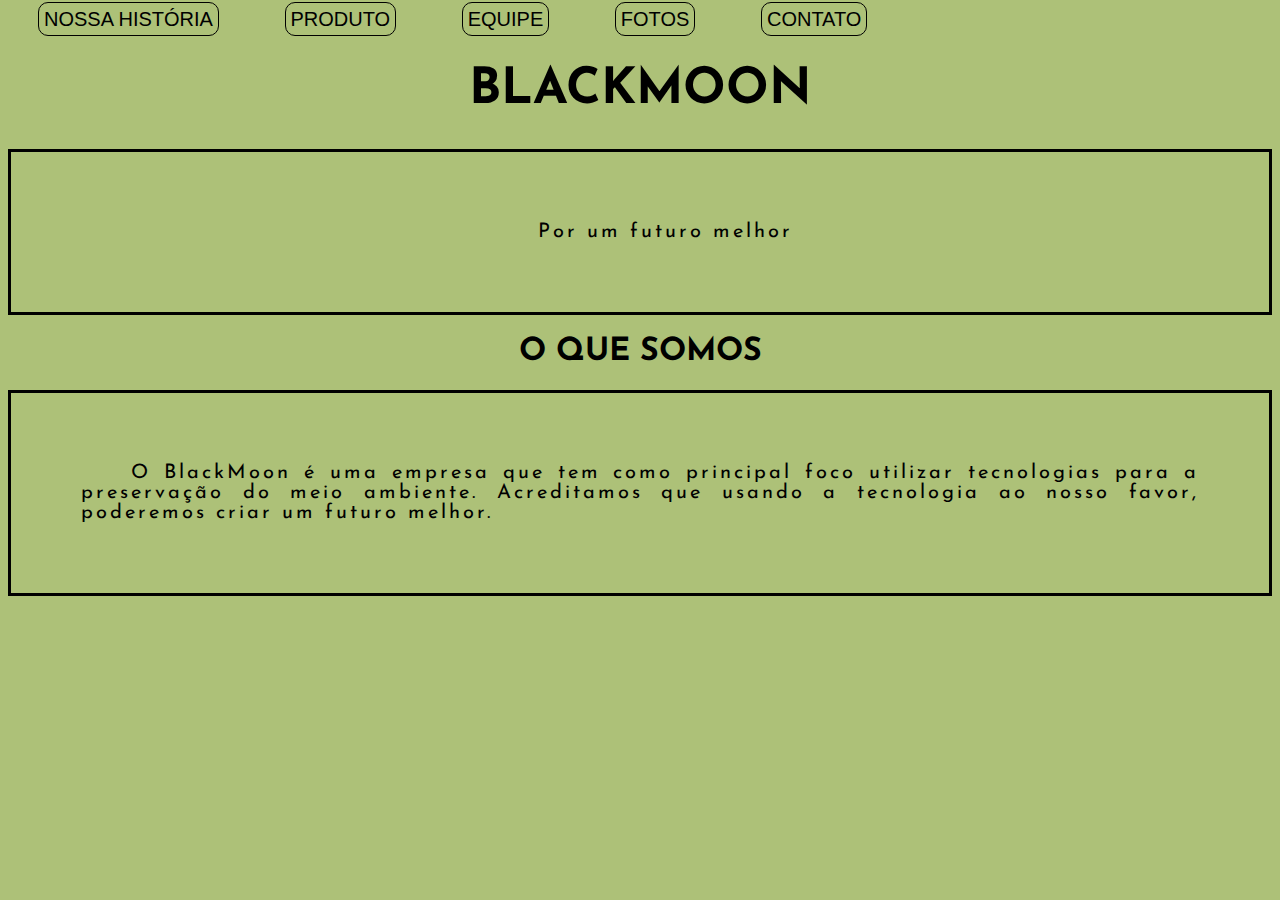
==== index.html @ 545b8e76 "Update index.html" ====
<html lang="pt-br">
	<head>
    <meta charset="UTF-8">
    <meta http-equiv="X-UA-Compatible" content="IE=edge">
    <meta name="viewport" content="width=device-width, initial-scale=1.0">	
    	<title>Site Blackmoon</title>
        <link rel="stylesheet" href="/CSS/estilo.css">
  
     </head>
<!DOCTYPE html>
<html>
<body style="background-color:#ADC178;">
<div style="font-family:'Raleway', sans-serif; font-size: 20px;">
        <a href="pagina.html" style="margin: 30px; padding: 5px; border: 1px solid black; border-radius: 10px; color:black; text-decoration: none;">NOSSA HISTÓRIA</a>
        <a href="http://google.com/" style="margin: 30px; padding: 5px; border: 1px solid black; border-radius: 10px; color:black; text-decoration: none;">PRODUTO</a>
        <a href="http://google.com/" style="margin: 30px; padding: 5px; border: 1px solid black; border-radius: 10px; color:black; text-decoration: none;">EQUIPE</a>
	<a href="http://google.com/" style="margin: 30px; padding: 5px;border: 1px solid black; border-radius: 10px; color:black; text-decoration: none;">FOTOS</a>
       <a href="http://google.com/" style="margin: 30px; padding: 5px; color:black; border-radius: 10px; border: 1px solid black; text-decoration: none;">CONTATO</a>
	<style>
a:hover {
  background-color:white;
}
</style>
    </div>	    
	   
<html>
<head>

<h1 style= "font-size: 50px;text-align:center";>BLACKMOON</h1>

<p style="text-align:center;">Por um futuro melhor</p>

</body>
</html>	
	
<!DOCTYPE html>
<html>
<head>
<style>

h1 {
  text-align: center;
  text-transform: uppercase;

}

p {
  text-indent: 50px;
  text-align: justify;
  letter-spacing: 3px;
 border-width: medium;
  border-style: solid;
  border-color: black;
  padding: 70px;
font-size: 20px;
}

a {
  text-decoration: none;
  
}
</style>
</head>
<body>
	
<div>
  <h1>O que somos</h1>
 <p>O BlackMoon é uma empresa que tem como principal foco utilizar tecnologias para a preservação do meio ambiente. Acreditamos que usando a tecnologia ao nosso favor, poderemos criar um futuro melhor.</p>
</div>

</body>
</html>
---- CSS/estilo.css ----
@import url('https://fonts.googleapis.com/css2?family=Josefin+Sans&display=swap');
@import url('https://fonts.googleapis.com/css2?family=Josefin+Sans:wght@100&display=swap');
h1 {
  font-family: 'Josefin Sans', sans-serif;
 
}
p{
 font-family: 'Josefin Sans', sans-serif;
}
a {
Color:	#000000;
}
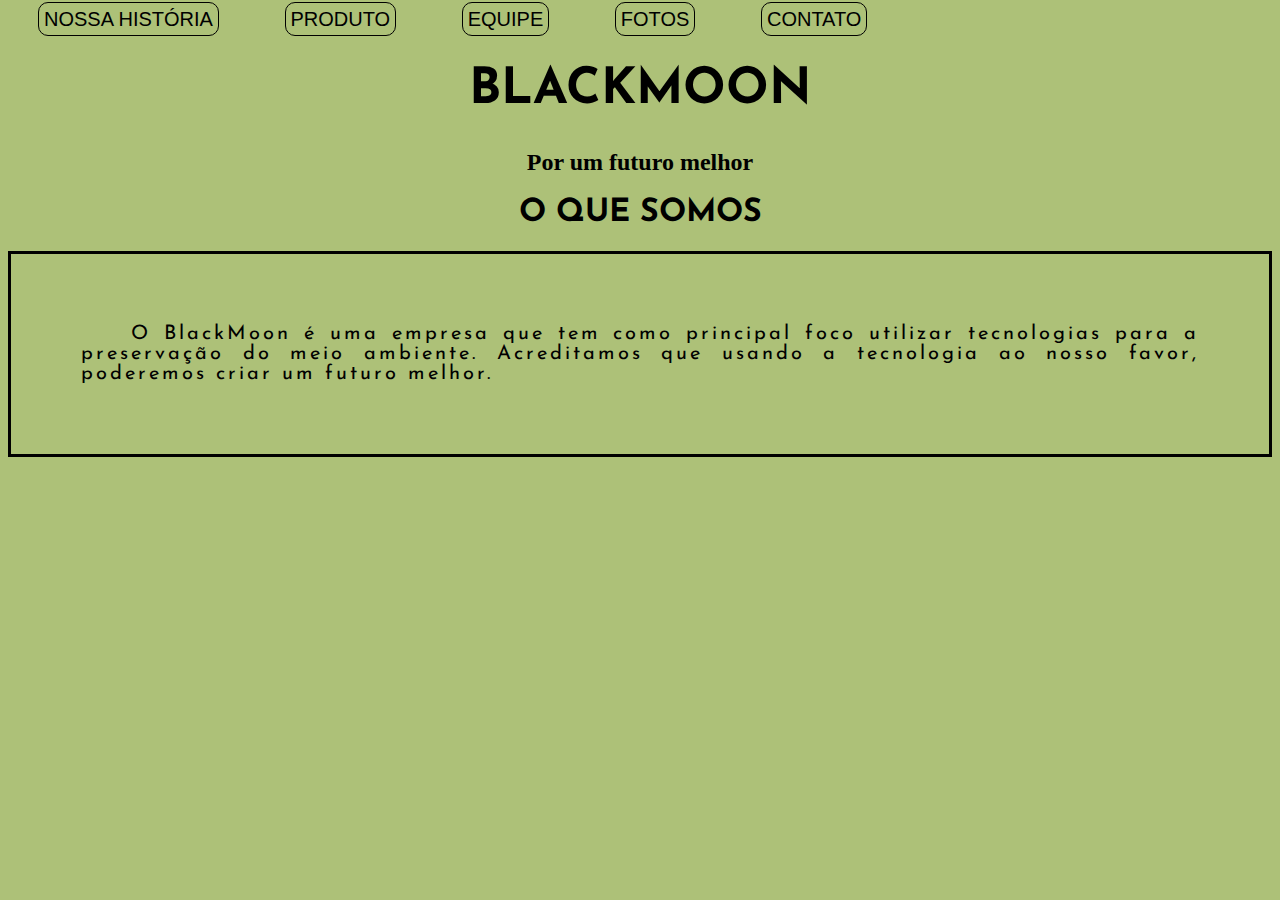
==== commit 5fcfdc47: "Update index.html" ====
--- a/index.html
+++ b/index.html
@@ -12,10 +12,10 @@
 <body style="background-color:#ADC178;">
 <div style="font-family:'Raleway', sans-serif; font-size: 20px;">
         <a href="pagina.html" style="margin: 30px; padding: 5px; border: 1px solid black; border-radius: 10px; color:black; text-decoration: none;">NOSSA HISTÓRIA</a>
-        <a href="http://google.com/" style="margin: 30px; padding: 5px; border: 1px solid black; border-radius: 10px; color:black; text-decoration: none;">PRODUTO</a>
-        <a href="http://google.com/" style="margin: 30px; padding: 5px; border: 1px solid black; border-radius: 10px; color:black; text-decoration: none;">EQUIPE</a>
-	<a href="http://google.com/" style="margin: 30px; padding: 5px;border: 1px solid black; border-radius: 10px; color:black; text-decoration: none;">FOTOS</a>
-       <a href="http://google.com/" style="margin: 30px; padding: 5px; color:black; border-radius: 10px; border: 1px solid black; text-decoration: none;">CONTATO</a>
+        <a href="pagina.html" style="margin: 30px; padding: 5px; border: 1px solid black; border-radius: 10px; color:black; text-decoration: none;">PRODUTO</a>
+        <a href="pagina.html" style="margin: 30px; padding: 5px; border: 1px solid black; border-radius: 10px; color:black; text-decoration: none;">EQUIPE</a>
+	<a href="pagina.html" style="margin: 30px; padding: 5px;border: 1px solid black; border-radius: 10px; color:black; text-decoration: none;">FOTOS</a>
+       <a href="pagina.html" style="margin: 30px; padding: 5px; color:black; border-radius: 10px; border: 1px solid black; text-decoration: none;">CONTATO</a>
 	<style>
 a:hover {
   background-color:white;
@@ -28,7 +28,7 @@
 
 <h1 style= "font-size: 50px;text-align:center";>BLACKMOON</h1>
 
-<p style="text-align:center;">Por um futuro melhor</p>
+<h2 style="text-align:center;">Por um futuro melhor</h2>
 
 </body>
 </html>	
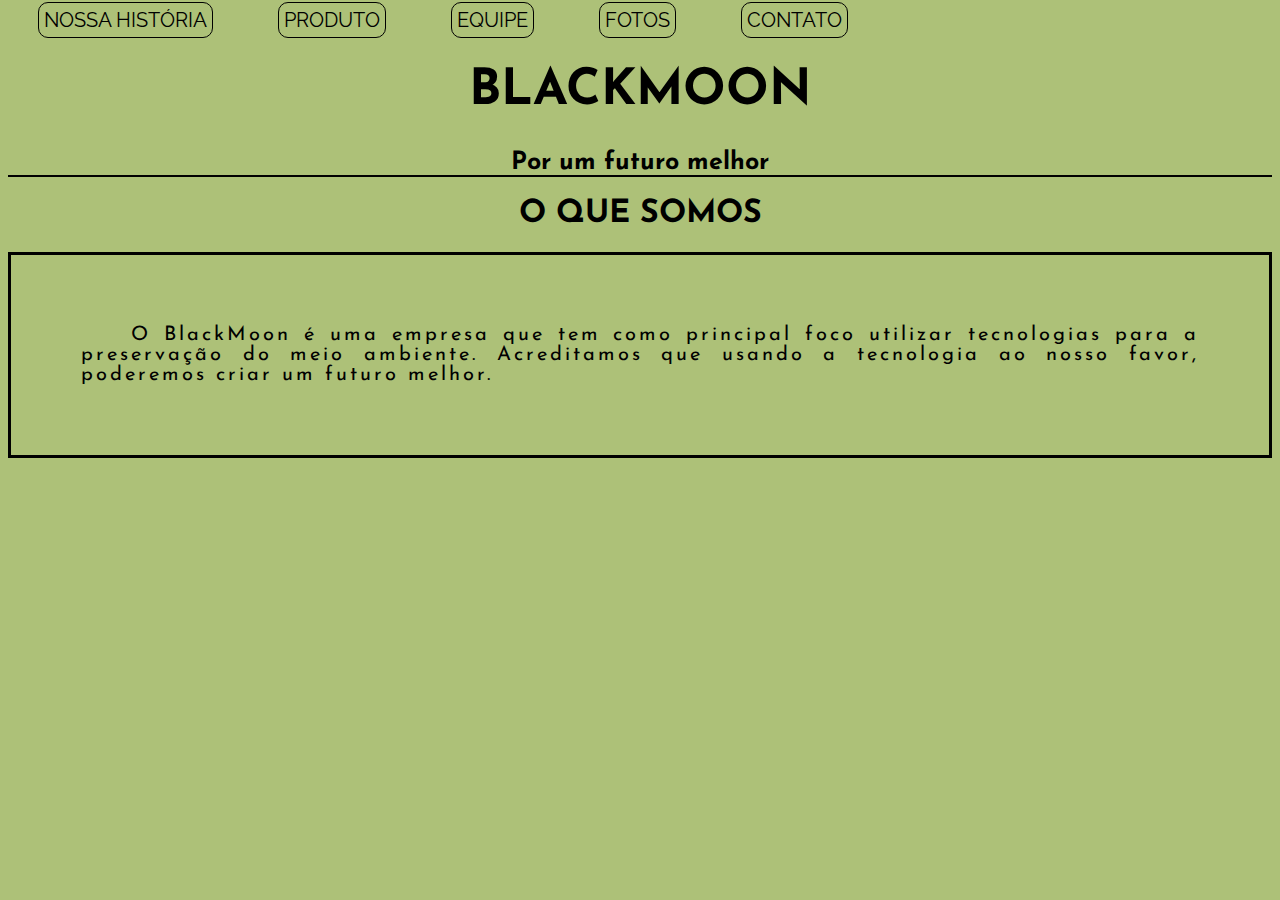
==== commit 74d7af26: "Update index.html" ====
--- a/index.html
+++ b/index.html
@@ -54,7 +54,15 @@
   padding: 70px;
 font-size: 20px;
 }
-
+	
+h2 {
+	font-size: 25px;
+	 border-style: solid;
+  border-bottom-width: 2px;
+  border-top-width: 0;
+  border-right-width: 0;
+  border-left-width: 0;
+	}
 a {
   text-decoration: none;
   
--- a/CSS/estilo.css
+++ b/CSS/estilo.css
@@ -1,4 +1,5 @@
 @import url('https://fonts.googleapis.com/css2?family=Josefin+Sans&display=swap');
+@import url('https://fonts.googleapis.com/css2?family=Raleway:wght@300&display=swap');
 @import url('https://fonts.googleapis.com/css2?family=Josefin+Sans:wght@100&display=swap');
 h1 {
   font-family: 'Josefin Sans', sans-serif;
@@ -7,6 +8,10 @@
 p{
  font-family: 'Josefin Sans', sans-serif;
 }
-a {
-Color:	#000000;
+a{
+Color:#000000;
 }
+h2{
+  font-family: 'Josefin Sans', sans-serif;
+  
+}
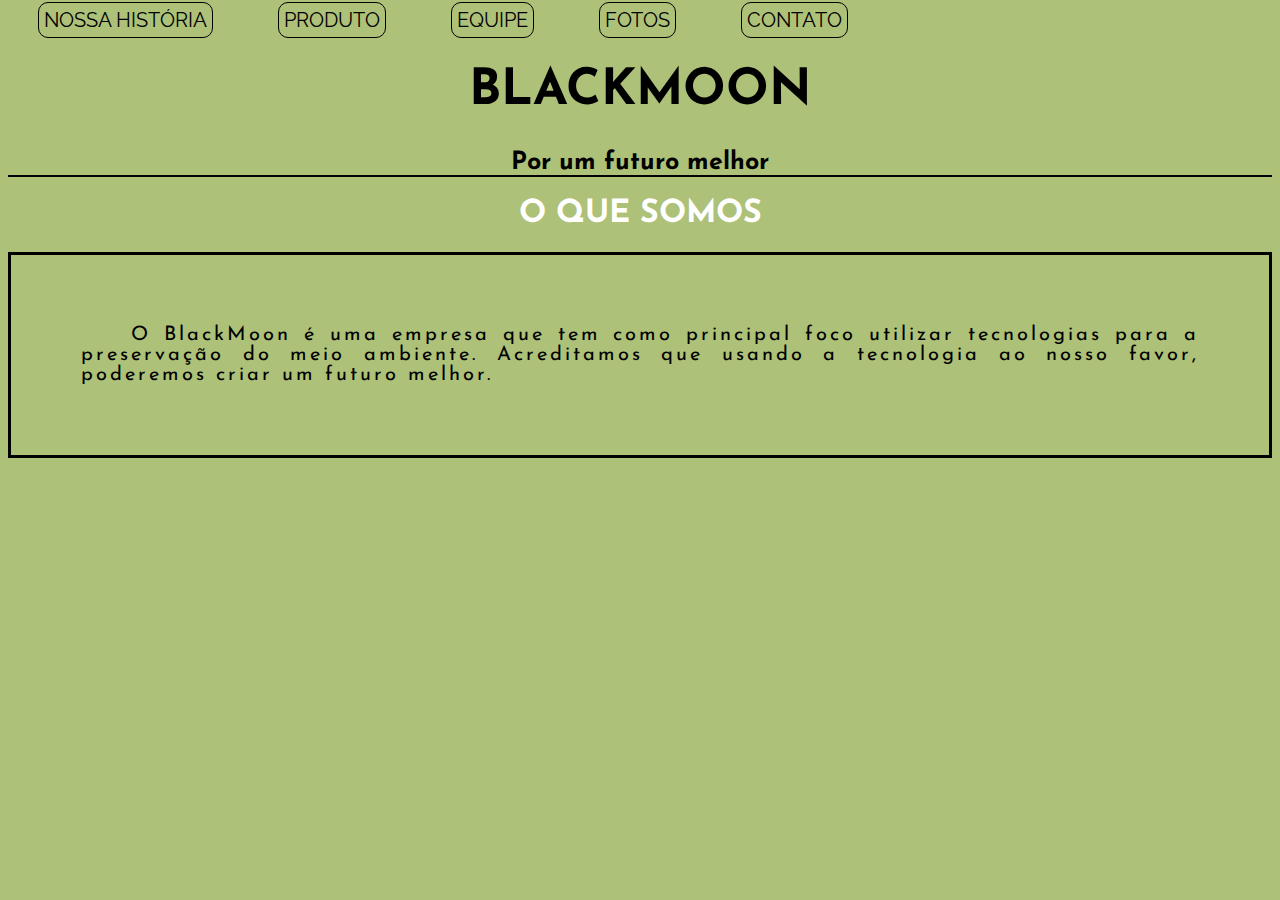
==== commit 99870014: "Update index.html" ====
--- a/index.html
+++ b/index.html
@@ -11,11 +11,11 @@
 <html>
 <body style="background-color:#ADC178;">
 <div style="font-family:'Raleway', sans-serif; font-size: 20px;">
-        <a href="pagina.html" style="margin: 30px; padding: 5px; border: 1px solid black; border-radius: 10px; color:black; text-decoration: none;">NOSSA HISTÓRIA</a>
-        <a href="pagina.html" style="margin: 30px; padding: 5px; border: 1px solid black; border-radius: 10px; color:black; text-decoration: none;">PRODUTO</a>
-        <a href="pagina.html" style="margin: 30px; padding: 5px; border: 1px solid black; border-radius: 10px; color:black; text-decoration: none;">EQUIPE</a>
-	<a href="pagina.html" style="margin: 30px; padding: 5px;border: 1px solid black; border-radius: 10px; color:black; text-decoration: none;">FOTOS</a>
-       <a href="pagina.html" style="margin: 30px; padding: 5px; color:black; border-radius: 10px; border: 1px solid black; text-decoration: none;">CONTATO</a>
+        <a href="nossa história.html" style="margin: 30px; padding: 5px; border: 1px solid black; border-radius: 10px; color:black; text-decoration: none;">NOSSA HISTÓRIA</a>
+        <a href="produto.html" style="margin: 30px; padding: 5px; border: 1px solid black; border-radius: 10px; color:black; text-decoration: none;">PRODUTO</a>
+        <a href="equipe.html" style="margin: 30px; padding: 5px; border: 1px solid black; border-radius: 10px; color:black; text-decoration: none;">EQUIPE</a>
+	<a href="fotos.html" style="margin: 30px; padding: 5px;border: 1px solid black; border-radius: 10px; color:black; text-decoration: none;">FOTOS</a>
+       <a href="contato.html" style="margin: 30px; padding: 5px; color:black; border-radius: 10px; border: 1px solid black; text-decoration: none;">CONTATO</a>
 	<style>
 a:hover {
   background-color:white;
@@ -26,7 +26,7 @@
 <html>
 <head>
 
-<h1 style= "font-size: 50px;text-align:center";>BLACKMOON</h1>
+<h1 style= "color: black;font-size: 50px;text-align:center";>BLACKMOON</h1>
 
 <h2 style="text-align:center;">Por um futuro melhor</h2>
 
--- a/CSS/estilo.css
+++ b/CSS/estilo.css
@@ -3,7 +3,7 @@
 @import url('https://fonts.googleapis.com/css2?family=Josefin+Sans:wght@100&display=swap');
 h1 {
   font-family: 'Josefin Sans', sans-serif;
- 
+ color: white;
 }
 p{
  font-family: 'Josefin Sans', sans-serif;
@@ -13,5 +13,11 @@
 }
 h2{
   font-family: 'Josefin Sans', sans-serif;
-  
 }
+  h3 {
+  text-align: left;
+  text-transform: uppercase;
+  font size: 25px;
+  color: white;
+ font-family:'Raleway', sans-serif;
+       }
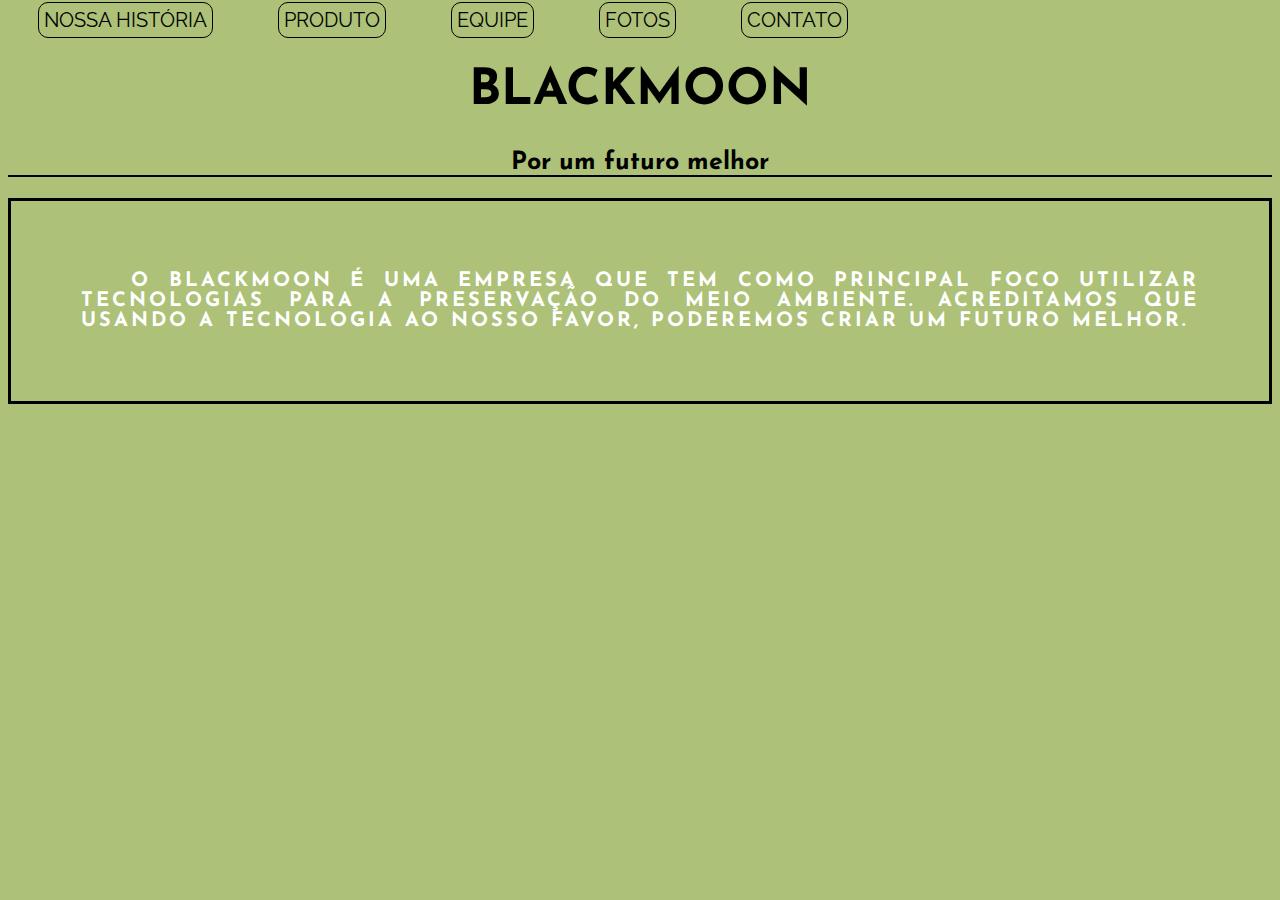
==== commit 3723cc24: "Update index.html" ====
--- a/index.html
+++ b/index.html
@@ -72,7 +72,7 @@
 <body>
 	
 <div>
-  <h1>O que somos</h1>
+  <h1 style= "color black;" O que somos</h1>
  <p>O BlackMoon é uma empresa que tem como principal foco utilizar tecnologias para a preservação do meio ambiente. Acreditamos que usando a tecnologia ao nosso favor, poderemos criar um futuro melhor.</p>
 </div>
 
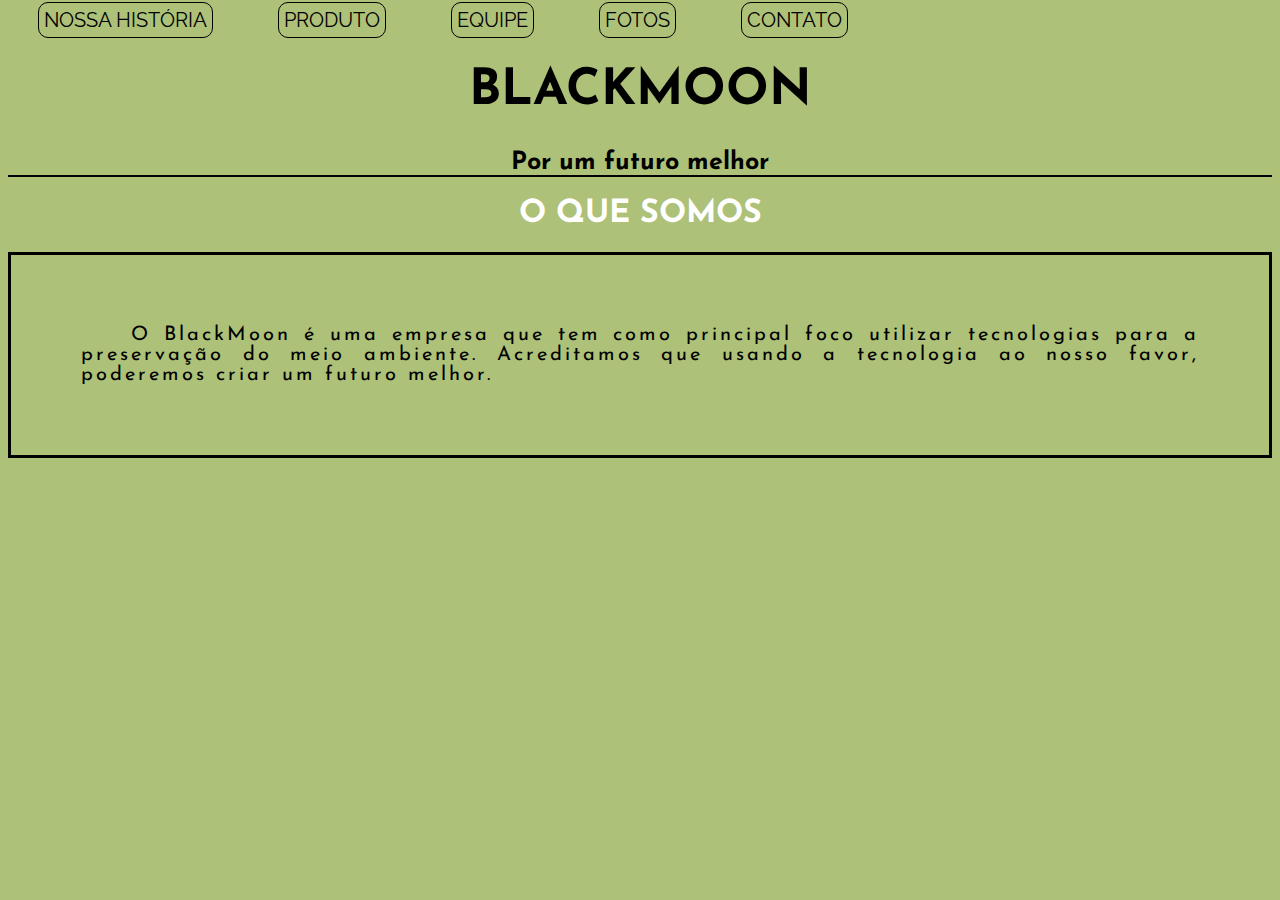
==== commit 9caf494b: "Update index.html" ====
--- a/index.html
+++ b/index.html
@@ -72,7 +72,7 @@
 <body>
 	
 <div>
-  <h1 style= "color black;" O que somos</h1>
+  <h1 class= "color black;">O que somos</h1>
  <p>O BlackMoon é uma empresa que tem como principal foco utilizar tecnologias para a preservação do meio ambiente. Acreditamos que usando a tecnologia ao nosso favor, poderemos criar um futuro melhor.</p>
 </div>
 
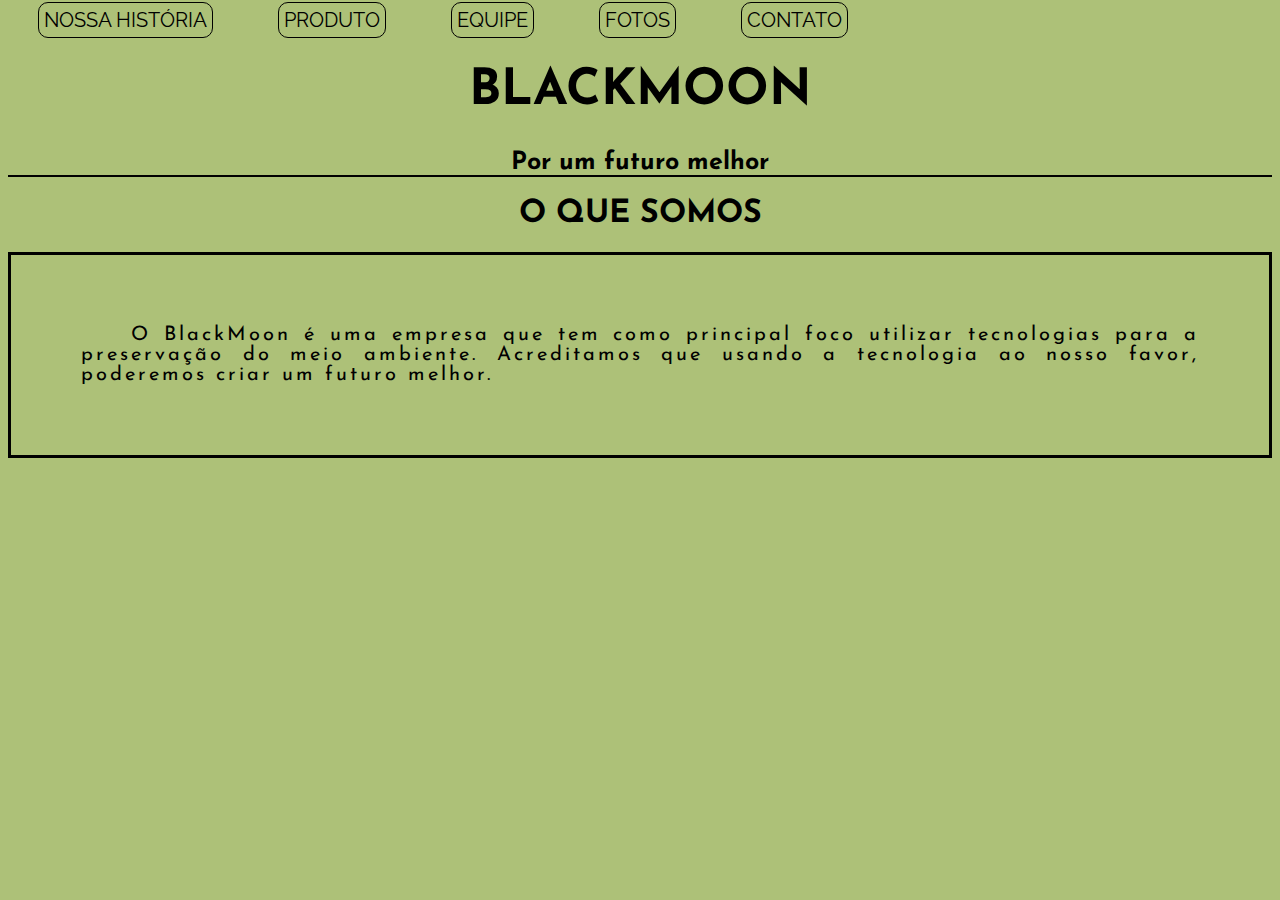
==== commit 50cec1a6: "Update index.html" ====
--- a/index.html
+++ b/index.html
@@ -72,7 +72,7 @@
 <body>
 	
 <div>
-  <h1 class= "color black;">O que somos</h1>
+  <h1>O que somos</h1>
  <p>O BlackMoon é uma empresa que tem como principal foco utilizar tecnologias para a preservação do meio ambiente. Acreditamos que usando a tecnologia ao nosso favor, poderemos criar um futuro melhor.</p>
 </div>
 
--- a/CSS/estilo.css
+++ b/CSS/estilo.css
@@ -3,7 +3,7 @@
 @import url('https://fonts.googleapis.com/css2?family=Josefin+Sans:wght@100&display=swap');
 h1 {
   font-family: 'Josefin Sans', sans-serif;
- color: white;
+ 
 }
 p{
  font-family: 'Josefin Sans', sans-serif;
@@ -21,3 +21,6 @@
   color: white;
  font-family:'Raleway', sans-serif;
        }
+i{
+  color: white;
+}
